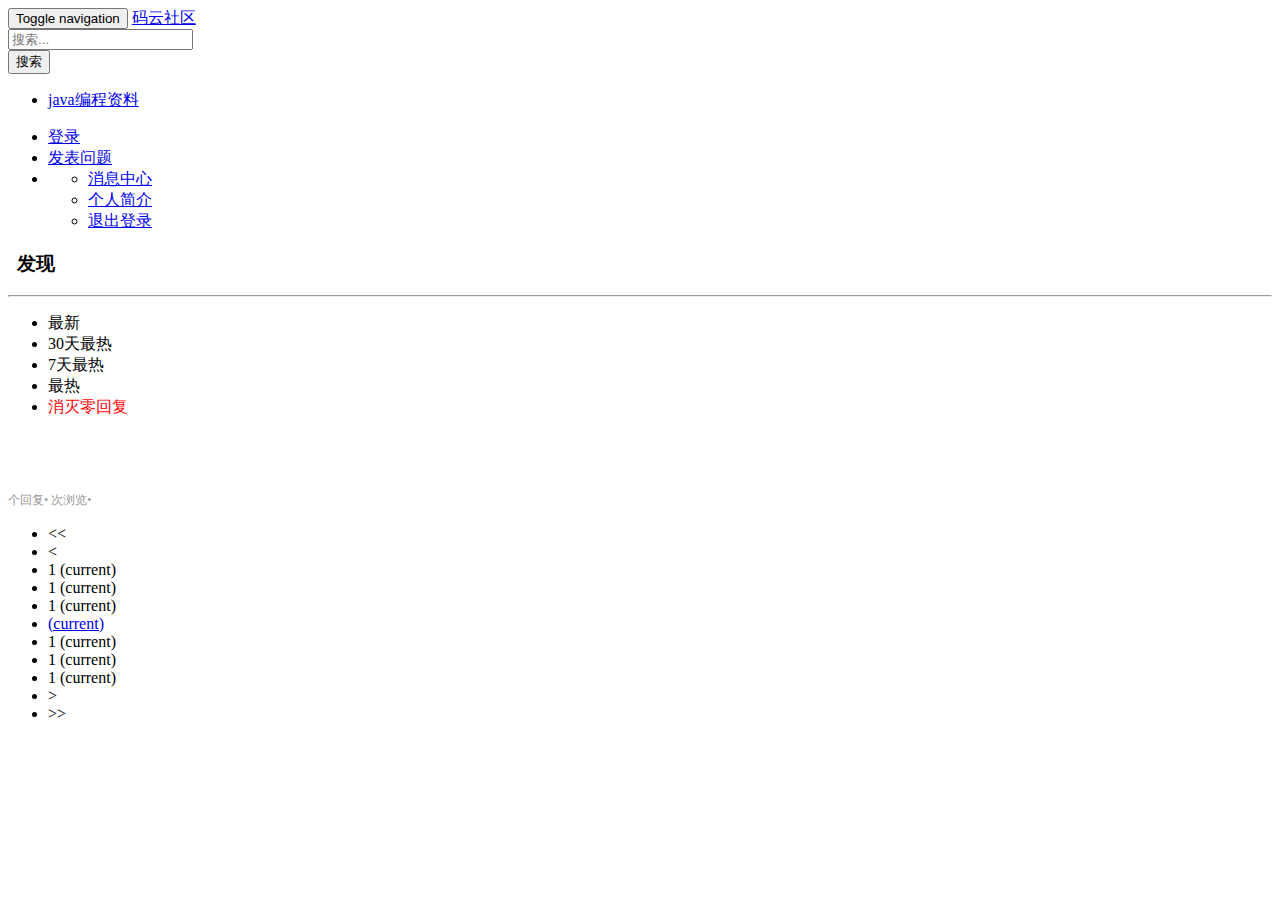
==== src/main/resources/templates/index.html @ 8b1d885d "program basicaly complete" ====
<!DOCTYPE html>
<html lang="en" xmlns:th="http://www.thymeleaf.org">
<head>
    <meta charset="UTF-8">
    <title>码云社区</title>
    <link rel="stylesheet" href="css/bootstrap.min.css">
    <link rel="stylesheet" href="css/bootstrap-theme.min.css">
    <link rel="stylesheet" href="css/community.css">
    <script src="/js/jquery-3.4.1.min.js"></script>
    <script src="js/bootstrap.js" type="application/javascript"></script>
</head>
<body>
<nav class="navbar navbar-default">
    <div class="container-fluid">
        <!-- Brand and toggle get grouped for better mobile display -->
        <div class="navbar-header">
            <button type="button" class="navbar-toggle collapsed" data-toggle="collapse" data-target="#bs-example-navbar-collapse-1" aria-expanded="false">
                <span class="sr-only">Toggle navigation</span>
                <span class="icon-bar"></span>
                <span class="icon-bar"></span>
                <span class="icon-bar"></span>
            </button>
            <a class="navbar-brand" href="#">码云社区</a>
        </div>

        <!-- Collect the nav links, forms, and other content for toggling -->
        <div class="collapse navbar-collapse" id="bs-example-navbar-collapse-1">

            <form class="navbar-form navbar-left">
                <div class="form-group">
                    <input type="text" class="form-control" placeholder="搜索...">
                </div>
                <button type="submit" class="btn btn-default">搜索</button>
            </form>
            <ul class="nav navbar-nav navbar-left">
                <li><a href="#">java编程资料</a></li>
            </ul>
            <ul class="nav navbar-nav navbar-right">
                <li th:if="${session.user==null}"><a href="https://github.com/login/oauth/authorize?client_id=9e6181345b7f5e373266&redirect_uri=http://localhost:8080/callback&scope=user&state=1">登录</a></li>
                <li th:if="${session.user!=null}"><a href="/publish">发表问题</a></li>
                <li th:if="${session.user!=null}" class="dropdown">
                    <a href="#" class="dropdown-toggle" data-toggle="dropdown" role="button" aria-haspopup="true" aria-expanded="false" th:text="${session.user.name}"><span class="caret"></span></a>
                    <ul class="dropdown-menu">
                        <li><a href="#">消息中心</a></li>
                        <li><a href="#">个人简介</a></li>
                        <li><a href="#">退出登录</a></li>
                    </ul>
                </li>
            </ul>
        </div><!-- /.navbar-collapse -->
    </div><!-- /.container-fluid -->
</nav>
<div class="container-fluid publish-content">
    <div class="row">
        <div class="col-lg-9 col-md-12 col-sm-12 col-xs-12">
            <h3> <span class="glyphicon glyphicon-list" aria-hidden="true"></span>&nbsp;&nbsp;发现</h3>
            <hr>
            <ul class="nav nav-tabs">
                <li role="presentation" th:class="${filter=='new'||filter==null}? 'active' : ''" ><a th:href="@{'/?filter=new'}">最新</a></li>
                <li role="presentation" th:class="${filter=='hot30'}? 'active' : ''"><a th:href="@{'/?filter=hot30'}">30天最热</a></li>
                <li role="presentation" th:class="${filter=='hot7'}? 'active' : ''"><a th:href="@{'/?filter=hot7'}">7天最热</a></li>
                <li role="presentation" th:class="${filter=='hot'}? 'active' : ''"><a th:href="@{'/?filter=hot'}">最热</a></li>
                <li role="presentation" th:class="${filter=='no'}? 'active' : ''"><a th:href="@{'/?filter=no'}" style="color:red !important">消灭零回复</a></li>
            </ul>
            <br>
            <div th:each="question:${questions}">
                <div class="media">
                    <div class="media-left">
                        <a href="#">
                            <img class="media-object" th:src="${question.userModel.avatarUrl}">
                        </a>
                    </div>
                    <div class="media-body">
                        <h4 class="media-heading" th:text="${question.title}"></h4>
                        <div style="font-size: 12px;font-weight: normal;color: #999;">
                            <span th:text="${question.commentCount}"></span>个回复•
                            <span th:text="${question.viewCount}"></span>次浏览•
                            <span th:text="${#dates.format(question.gmtCreate, 'yyyy-MM-dd')}"></span>
                        </div>
                    </div>
                </div>
            </div>
            <nav aria-label="...">
                <ul class="pagination">
                    <li  th:if="${currentIndex>4}"><a th:href="@{'/?page=1&filter='+${filter}}" aria-label="Previous"><span aria-hidden="true">&lt;&lt;</span></a></li>
                    <li  th:if="${currentIndex>1}"><a th:href="@{'/?page='+${currentIndex-1}+'&filter='+${filter}}" aria-label="Previous"><span aria-hidden="true">&lt;</span></a></li>
                    <li class="disable" th:if="${currentIndex>3}"><a th:href="@{'/?page='+${currentIndex-3}+'&filter='+${filter}}" th:text="${currentIndex-3}">1 <span class="sr-only">(current)</span></a></li>
                    <li class="disable" th:if="${currentIndex>2}"><a th:href="@{'/?page='+${currentIndex-2}+'&filter='+${filter}}" th:text="${currentIndex-2}">1 <span class="sr-only">(current)</span></a></li>
                    <li class="disable" th:if="${currentIndex>1}"><a th:href="@{'/?page='+${currentIndex-1}+'&filter='+${filter}}" th:text="${currentIndex-1}">1 <span class="sr-only">(current)</span></a></li>
                    <li class="active"><a href="#" th:text="${currentIndex}"><span class="sr-only">(current)</span></a></li>
                    <li class="disable" th:if="${currentIndex<maxPage}"><a th:href="@{'/?page='+${currentIndex+1}+'&filter='+${filter}}" th:text="${currentIndex+1}">1 <span class="sr-only">(current)</span></a></li>
                    <li class="disable" th:if="${currentIndex<maxPage-1}"><a th:href="@{'/?page='+${currentIndex+2}+'&filter='+${filter}}" th:text="${currentIndex+2}">1 <span class="sr-only">(current)</span></a></li>
                    <li class="disable" th:if="${currentIndex<maxPage-2}"><a th:href="@{'/?page='+${currentIndex+3}+'&filter='+${filter}}" th:text="${currentIndex+3}">1 <span class="sr-only">(current)</span></a></li>
                    <li  th:if="${currentIndex<maxPage}"><a th:href="@{'/?page='+${currentIndex+1}+'&filter='+${filter}}" aria-label="Next"><span aria-hidden="true">&gt;</span></a></li>
                    <li  th:if="${currentIndex<maxPage-3}"><a th:href="@{'/?page='+${maxPage}+'&filter='+${filter}}" aria-label="Next"><span aria-hidden="true">&gt;&gt;</span></a></li>
                </ul>
            </nav>
        </div>
        <div class="col-lg-3 col-md-12 col-sm-12 col-xs-12">

        </div>
    </div>
</div>
</body>
</html>
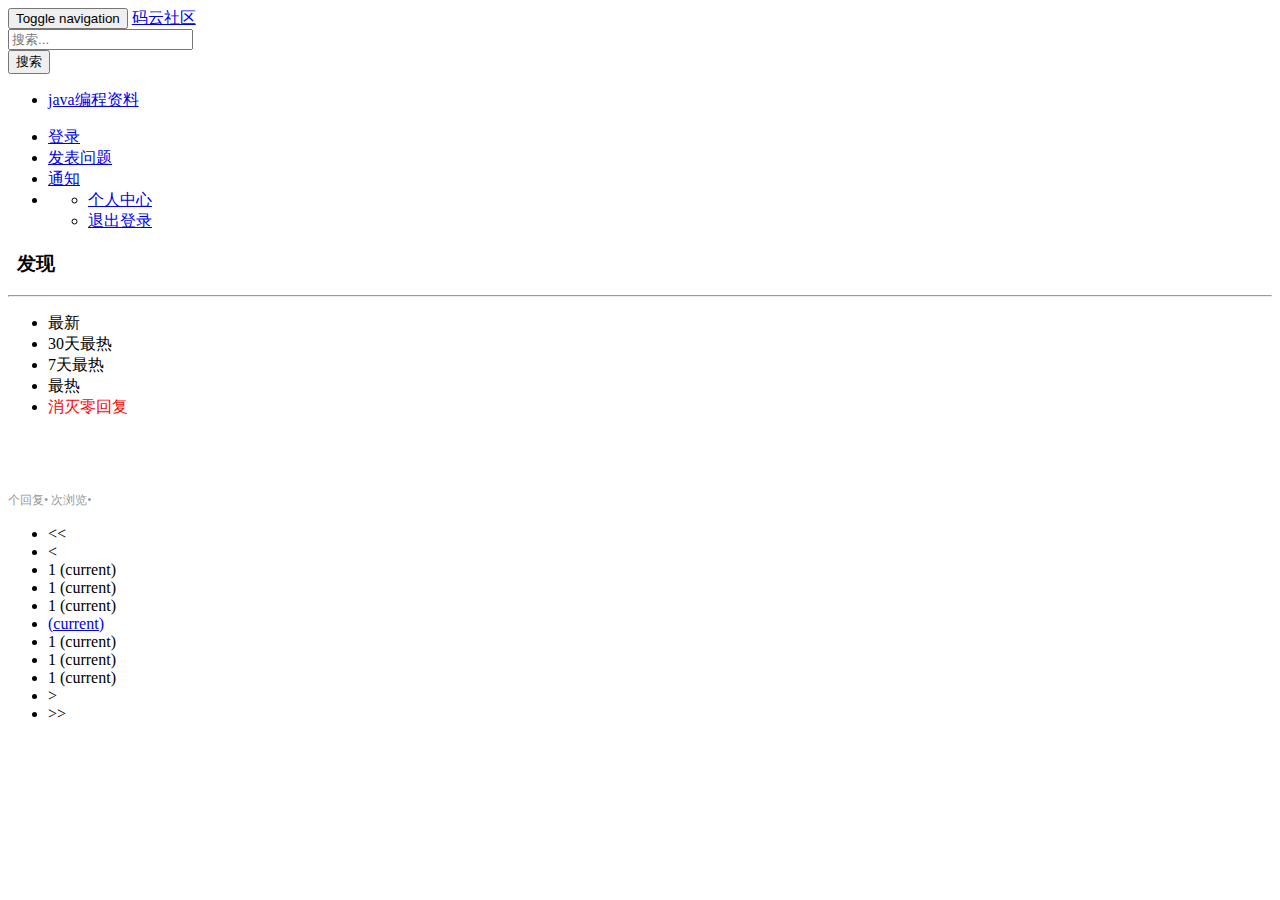
==== commit fb2cdb3a: "program basicaly complete" ====
--- a/src/main/resources/templates/index.html
+++ b/src/main/resources/templates/index.html
@@ -26,9 +26,9 @@
         <!-- Collect the nav links, forms, and other content for toggling -->
         <div class="collapse navbar-collapse" id="bs-example-navbar-collapse-1">
 
-            <form class="navbar-form navbar-left">
+            <form class="navbar-form navbar-left" action="/search" method="get">
                 <div class="form-group">
-                    <input type="text" class="form-control" placeholder="搜索...">
+                    <input type="text" class="form-control" name="key" placeholder="搜索...">
                 </div>
                 <button type="submit" class="btn btn-default">搜索</button>
             </form>
@@ -38,12 +38,12 @@
             <ul class="nav navbar-nav navbar-right">
                 <li th:if="${session.user==null}"><a href="https://github.com/login/oauth/authorize?client_id=9e6181345b7f5e373266&redirect_uri=http://localhost:8080/callback&scope=user&state=1">登录</a></li>
                 <li th:if="${session.user!=null}"><a href="/publish">发表问题</a></li>
+                <li th:if="${session.user!=null}"><a href="/message">通知<span class="badge" th:text="${session.messageCount}"></span></a></li>
                 <li th:if="${session.user!=null}" class="dropdown">
                     <a href="#" class="dropdown-toggle" data-toggle="dropdown" role="button" aria-haspopup="true" aria-expanded="false" th:text="${session.user.name}"><span class="caret"></span></a>
                     <ul class="dropdown-menu">
-                        <li><a href="#">消息中心</a></li>
-                        <li><a href="#">个人简介</a></li>
-                        <li><a href="#">退出登录</a></li>
+                        <li><a href="/aboutMe">个人中心</a></li>
+                        <li><a href="/loginOut">退出登录</a></li>
                     </ul>
                 </li>
             </ul>
@@ -71,7 +71,7 @@
                         </a>
                     </div>
                     <div class="media-body">
-                        <h4 class="media-heading" th:text="${question.title}"></h4>
+                        <a th:href="@{'/question?id='+${question.id}}"><h4 class="media-heading" th:text="${question.title}"></h4></a>
                         <div style="font-size: 12px;font-weight: normal;color: #999;">
                             <span th:text="${question.commentCount}"></span>个回复•
                             <span th:text="${question.viewCount}"></span>次浏览•
